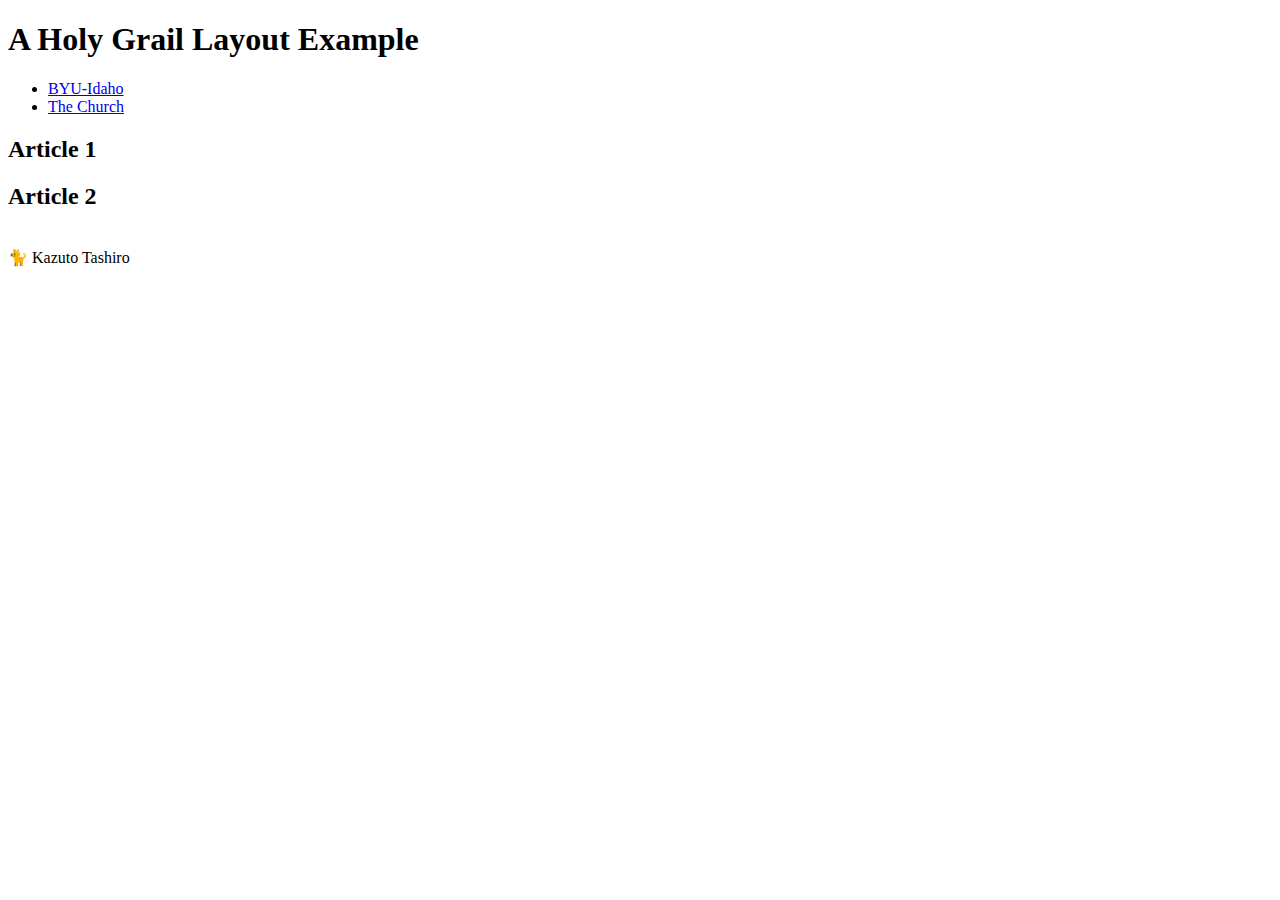
==== week02/holygrail.html @ e447f468 "CSS for index" ====
<!DOCTYPE html>
<html lang="en">
<head>
    <meta charset="UTF-8">
    <meta name="viewport" content="width=device-width, initial-scale=1.0">
    <title>Kazuto Tashiro | Holy Grail Layout Example</title>
    <meta name="description" content="A common latout on the web calld the 'holy grail'">
    <meta name="author" content="Kazuto Tashiro">
</head>
<body>
    <header>
        <h1>A Holy Grail Layout Example</h1>
    </header>
    <nav>
        <ul>
            <li><a href="https://byui.edu">BYU-Idaho</a></li>
            <li><a href="https://churchofjesuschrist.org">The Church</a></li>
        </ul>
    </nav>
    <main>
        <section>
            <article>
                <h2>Article 1</h2>
                <p>

                </p>
            </article>
        </section>
        <section>
            <article>
                <h2>Article 2</h2>
                <p>

                </p>
            </article>
        </section>
    </main>
    <aside>
        <img src="" alt="" width="200">
    </aside>
    <footer>
        🐈 Kazuto Tashiro
    </footer>
</body>
</html>
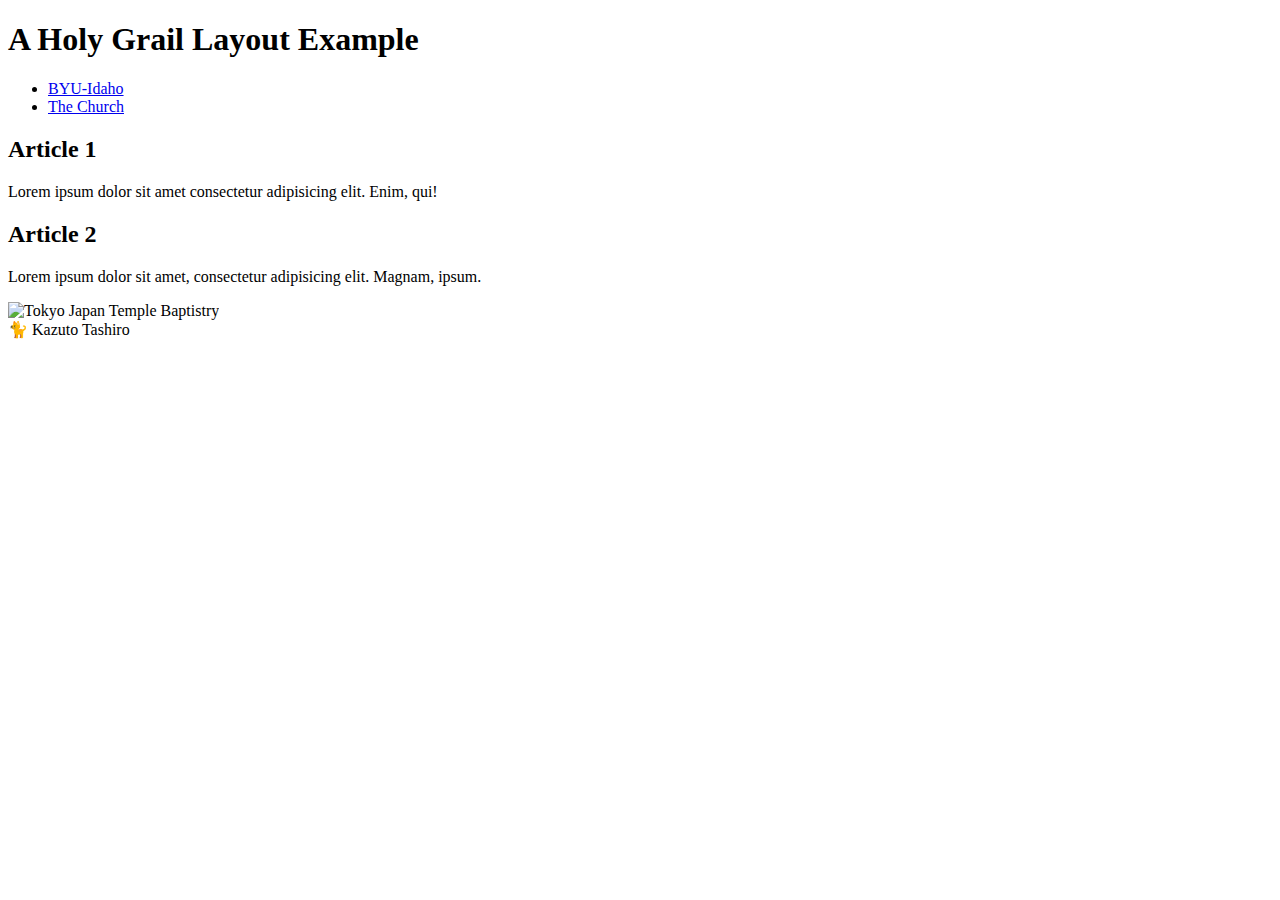
==== commit 0cc2bc2b: "src fixed" ====
--- a/week02/holygrail.html
+++ b/week02/holygrail.html
@@ -22,7 +22,7 @@
             <article>
                 <h2>Article 1</h2>
                 <p>
-
+                    Lorem ipsum dolor sit amet consectetur adipisicing elit. Enim, qui!
                 </p>
             </article>
         </section>
@@ -30,13 +30,13 @@
             <article>
                 <h2>Article 2</h2>
                 <p>
-
+                    Lorem ipsum dolor sit amet, consectetur adipisicing elit. Magnam, ipsum.
                 </p>
             </article>
         </section>
     </main>
     <aside>
-        <img src="" alt="" width="200">
+        <img src="https://content.churchofjesuschrist.org/templesldsorg/bc/Temples/photo-galleries/tokyo-japan/800x500/tokyo_japan_temple-baptistry.jpeg" alt="Tokyo Japan Temple Baptistry" width="200">
     </aside>
     <footer>
         🐈 Kazuto Tashiro
